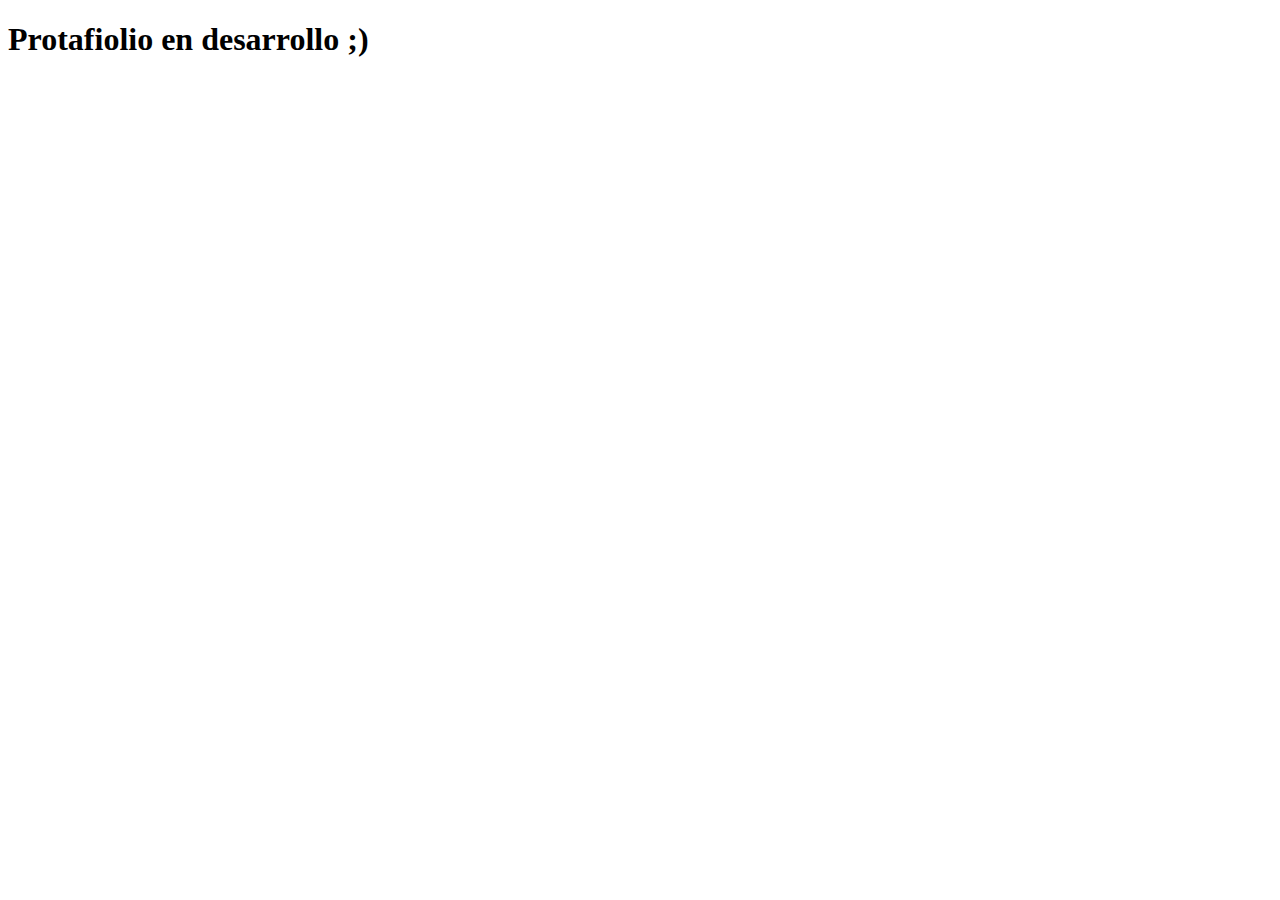
==== index.html @ 55ad4e87 "Commit Inicial" ====
<!DOCTYPE html>
<html lang="en">
<head>
    <meta charset="UTF-8">
    <meta http-equiv="X-UA-Compatible" content="IE=edge">
    <meta name="viewport" content="width=device-width, initial-scale=1.0">
    <title>Eduardo Bautista</title>
</head>
<body>
    <h1>Protafiolio en desarrollo ;)</h1>
</body>
</html>
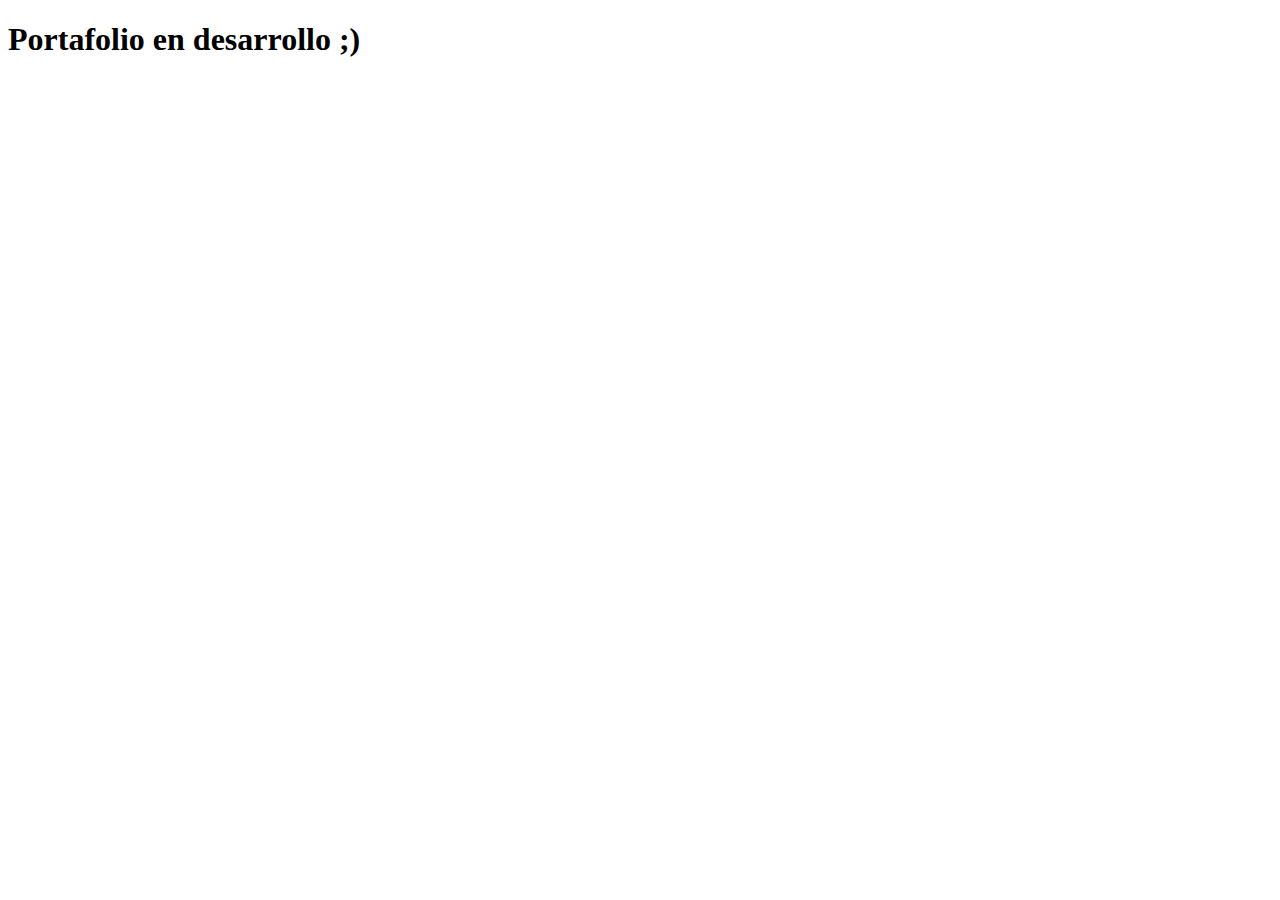
==== commit 97349722: "Cambiamos el título del body" ====
--- a/index.html
+++ b/index.html
@@ -7,6 +7,6 @@
     <title>Eduardo Bautista</title>
 </head>
 <body>
-    <h1>Protafiolio en desarrollo ;)</h1>
+    <h1>Portafolio en desarrollo ;)</h1>
 </body>
 </html>